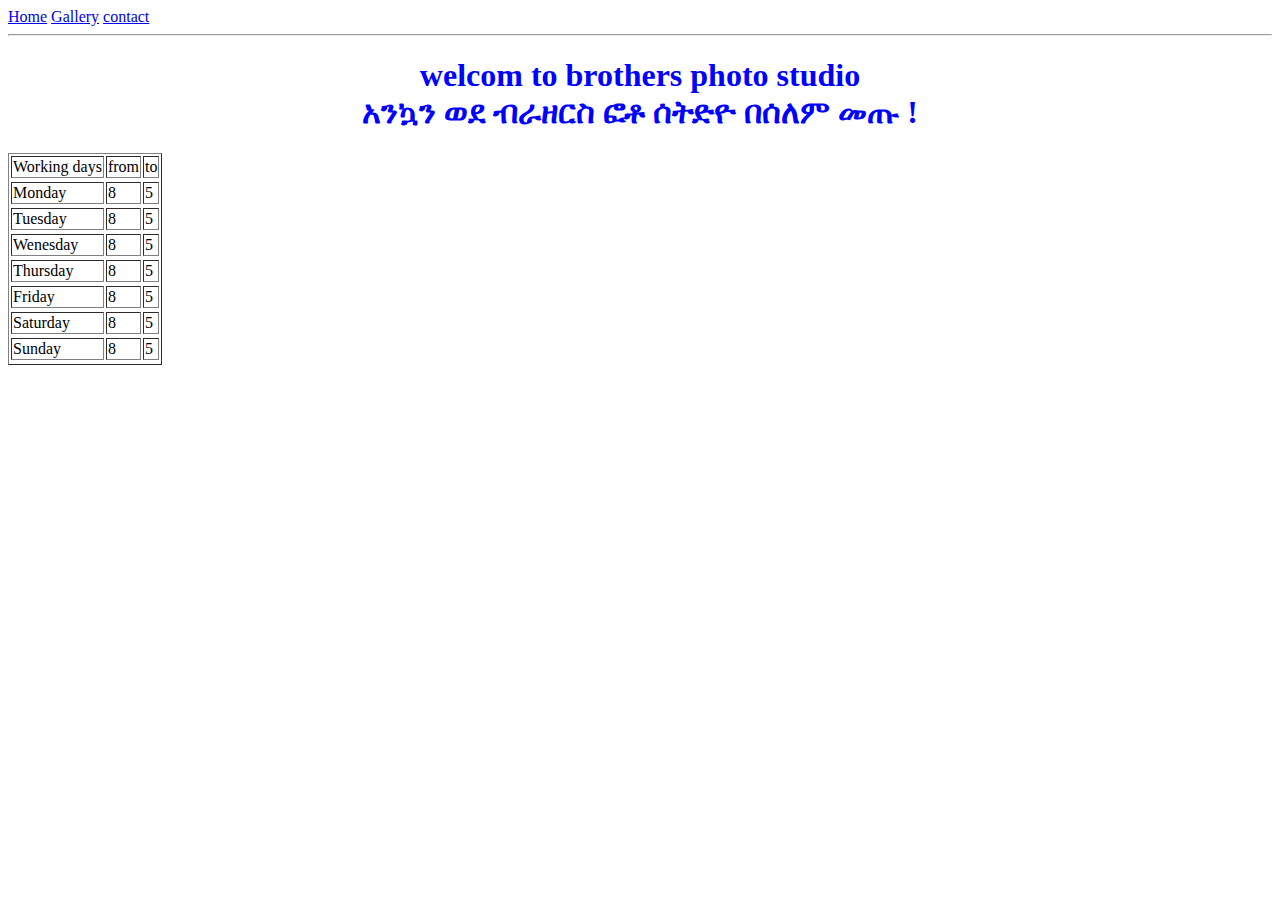
==== John/index.html @ ab50758b "Add files via upload" ====
<!DOCTYPE html>
<html lang="en">
<head>
    <meta charset="UTF-8">
    <meta name="viewport" content="width=device-width, initial-scale=1.0">
    <title>brothers photo studio</title>
    <link rel="stylesheet"href="css/newstyle.css"/>
    <style>
        h1 {
            color: blue;
            font-size: 22;

        }
    </style>
</head>
<body>
    <a href = "index.html"id="active">Home</a>
    <a href="gallery.html">Gallery</a>
    <a href="contact.html">contact</a>
    <hr/>
    <center>
    <h1 id="welcome">
    welcom to brothers photo studio<br />
    አንኳን ወደ ብራዘርስ ፎቶ ሰትድዮ በሰለም መጡ !
    </h1>
    </center>
    <table border="1px" class="mytable">
        <tr>
        <td>Working days</td>
        <td>from</td>    
        <td>to</td>
        <tr/>
            <tr>
            <td>Monday</td>
            <td>8</td>
            <td>5</td>
            <tr/>
            <tr>
                <td>Tuesday</td>
                <td>8</td>
                <td>5</td>
                <tr/>
                 <tr>
                    <td >Wenesday</td>
                    <td>8</td>
                    <td>5</td>
                    <tr/> 
                    <tr>
                        <td>Thursday</td>
                        <td>8</td>
                        <td>5</td>
                        <tr/> <tr>
                            <td>Friday</td>
                            <td>8</td>
                            <td>5</td>
                            <tr/>
                            <tr>
                                <td>Saturday</td>
                                <td>8</td>
                                <td>5</td>
                                <tr/>
                                <tr>
                                    <td>Sunday</td>
                                    <td>8</td>
                                    <td>5</td>
                                    <tr/>
                                    <tabale/>





    </body>
    </html>
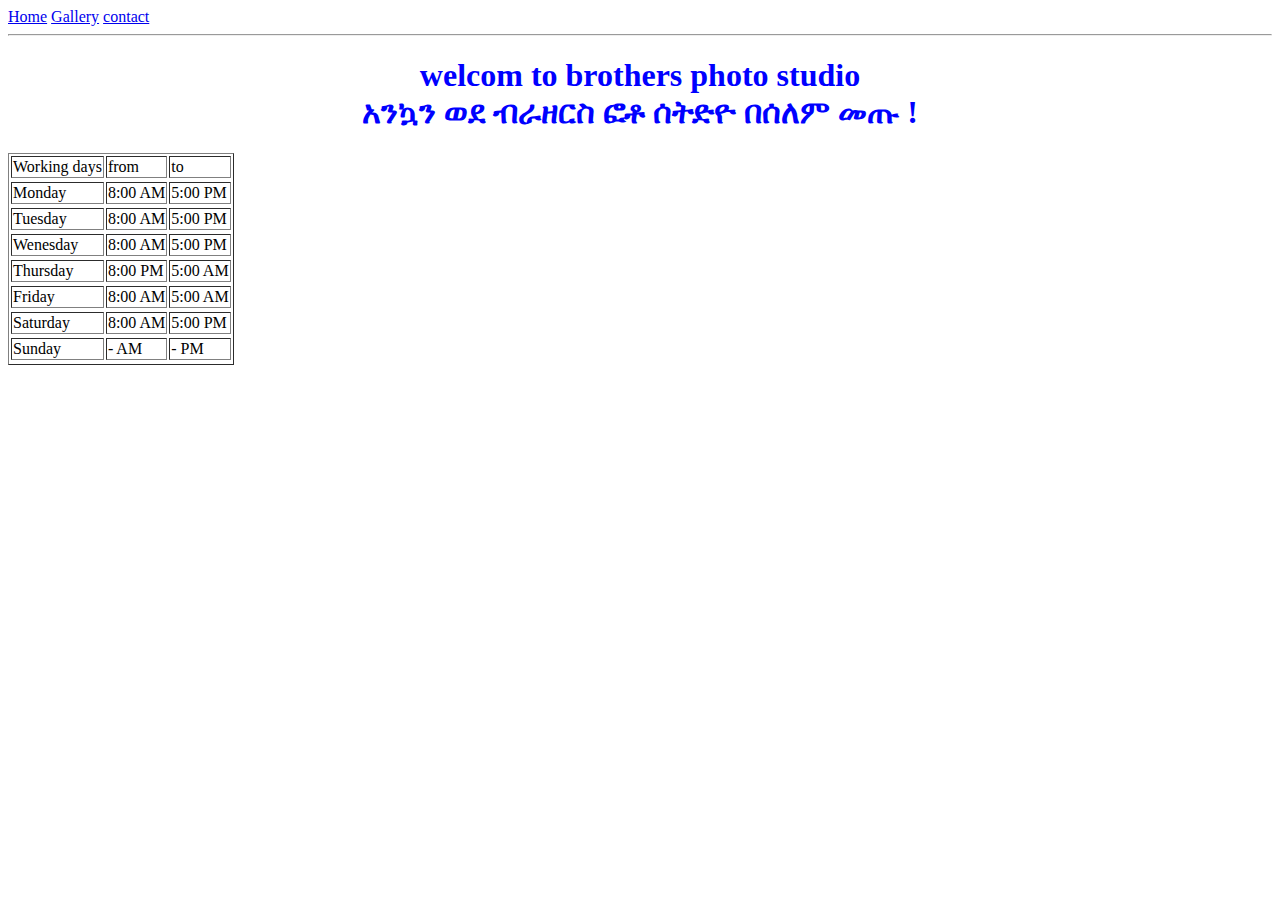
==== commit 5abde178: "Update index.html" ====
--- a/John/index.html
+++ b/John/index.html
@@ -32,37 +32,37 @@
         <tr/>
             <tr>
             <td>Monday</td>
-            <td>8</td>
-            <td>5</td>
+            <td>8:00 AM </td>
+            <td>5:00 PM</td>
             <tr/>
             <tr>
                 <td>Tuesday</td>
-                <td>8</td>
-                <td>5</td>
+                <td>8:00 AM</td>
+                <td>5:00 PM</td>
                 <tr/>
                  <tr>
                     <td >Wenesday</td>
-                    <td>8</td>
-                    <td>5</td>
+                    <td>8:00 AM</td>
+                    <td>5:00 PM</td>
                     <tr/> 
                     <tr>
                         <td>Thursday</td>
-                        <td>8</td>
-                        <td>5</td>
+                        <td>8:00 PM</td>
+                        <td>5:00 AM</td>
                         <tr/> <tr>
                             <td>Friday</td>
-                            <td>8</td>
-                            <td>5</td>
+                            <td>8:00 AM</td>
+                            <td>5:00 AM</td>
                             <tr/>
                             <tr>
                                 <td>Saturday</td>
-                                <td>8</td>
-                                <td>5</td>
+                                <td>8:00 AM</td>
+                                <td>5:00 PM</td>
                                 <tr/>
                                 <tr>
                                     <td>Sunday</td>
-                                    <td>8</td>
-                                    <td>5</td>
+                                    <td> - AM</td>
+                                    <td> - PM</td>
                                     <tr/>
                                     <tabale/>
 
@@ -71,4 +71,4 @@
 
 
     </body>
-    </html>+    </html>
